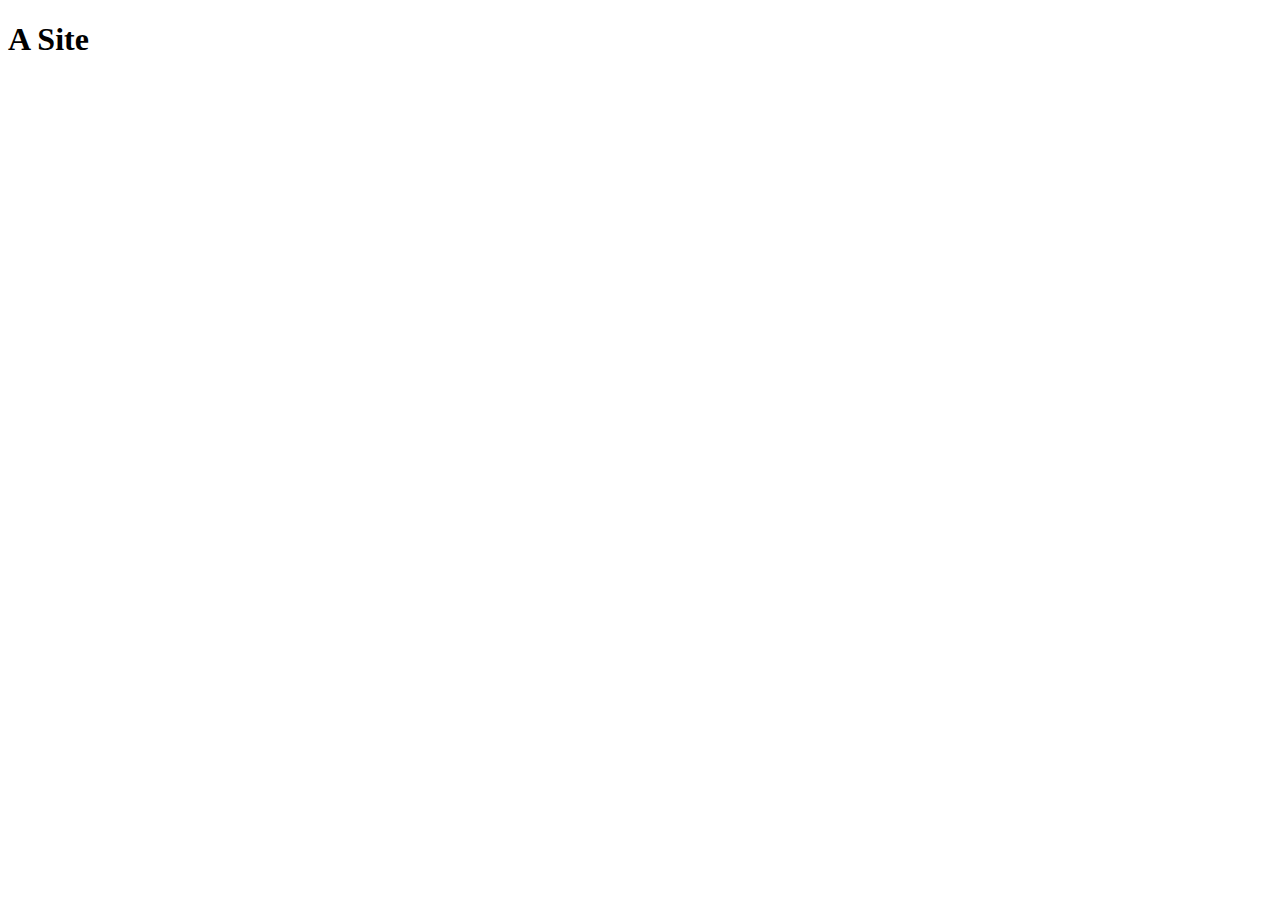
==== reference.html @ 0506f4f7 "Add new learnings/focus" ====
<!DOCTYPE html>
<html lang="en">
<head>
    <meta charset="UTF-8">
    <meta http-equiv="X-UA-Compatible" content="IE=edge">
    <meta name="viewport" content="width=device-width, initial-scale=1.0">
    <link rel="stylesheet" href="styles.css">
    <title>Template Site</title>
</head>
<body>
    <h1> A Site </h1>
    <div id="app"></div>
    <script src="reference.js"></script>
</body>
</html>
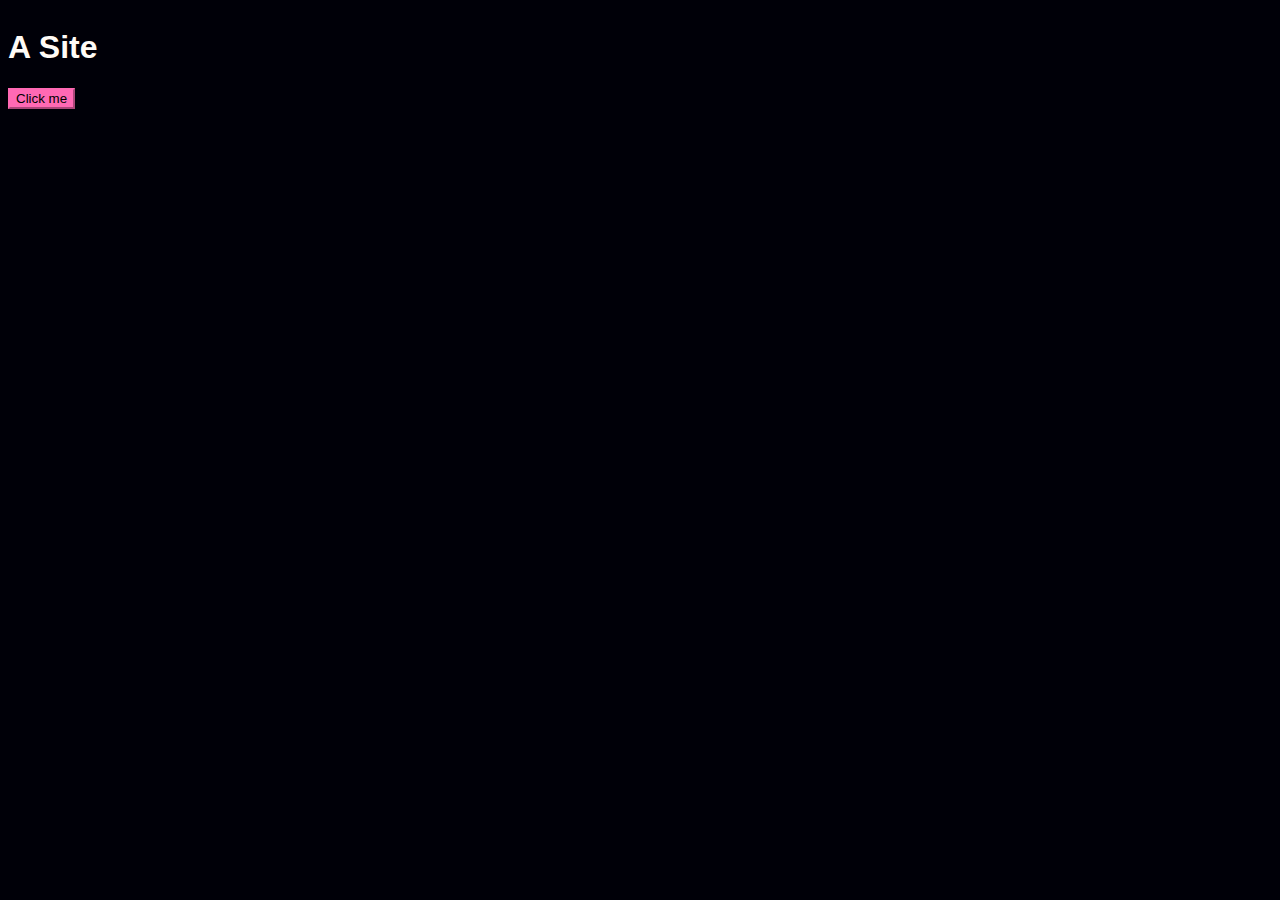
==== commit beee052e: "Added style to the reference page" ====
--- a/reference.html
+++ b/reference.html
@@ -6,9 +6,23 @@
     <meta name="viewport" content="width=device-width, initial-scale=1.0">
     <link rel="stylesheet" href="styles.css">
     <title>Template Site</title>
+    <style>
+        body {
+            background-color: rgb(0, 0, 8);
+            color: rgb(255, 251, 246);
+            font-family: sans-serif;
+            align-content: center;
+        }
+        button {
+            background-color: hotpink;
+            border-color: hotpink;
+            color: black;
+        }
+    </style>
 </head>
 <body>
     <h1> A Site </h1>
+    <button id="thebutton">Click me</button>
     <div id="app"></div>
     <script src="reference.js"></script>
 </body>
